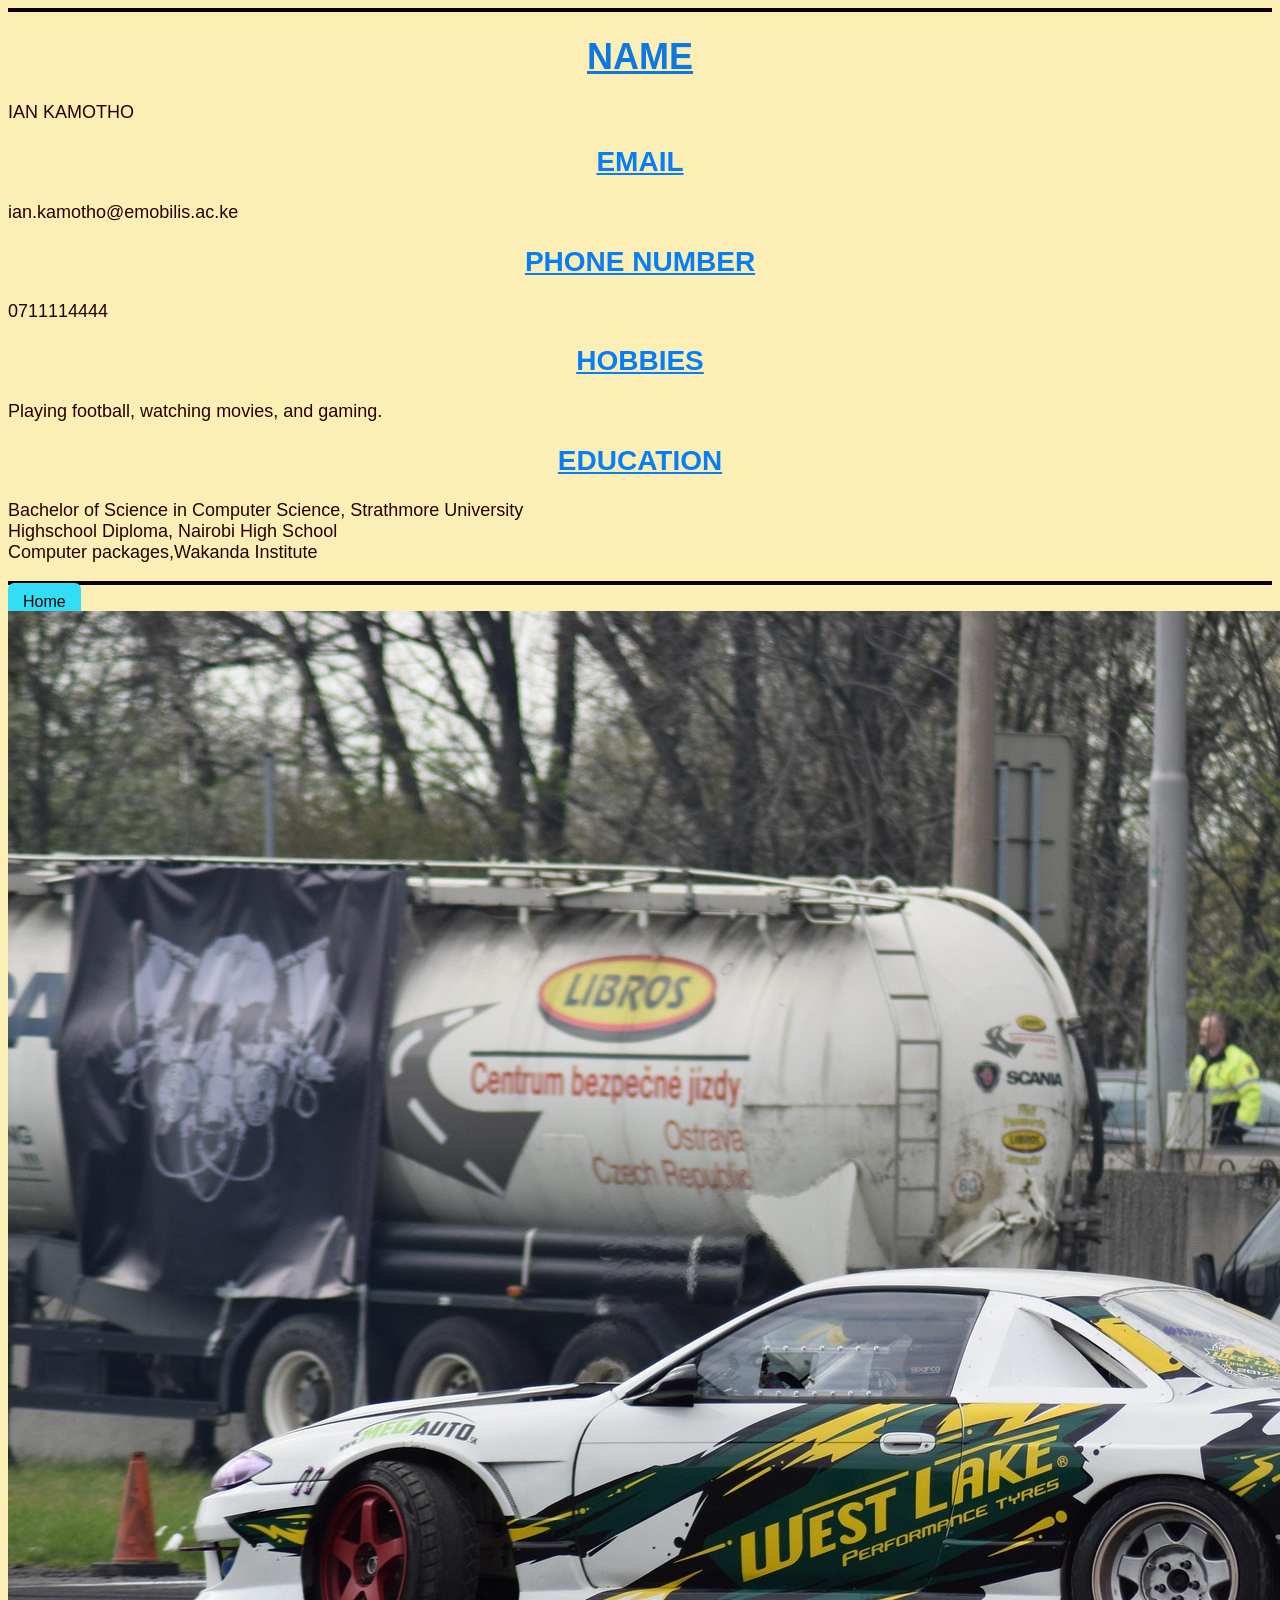
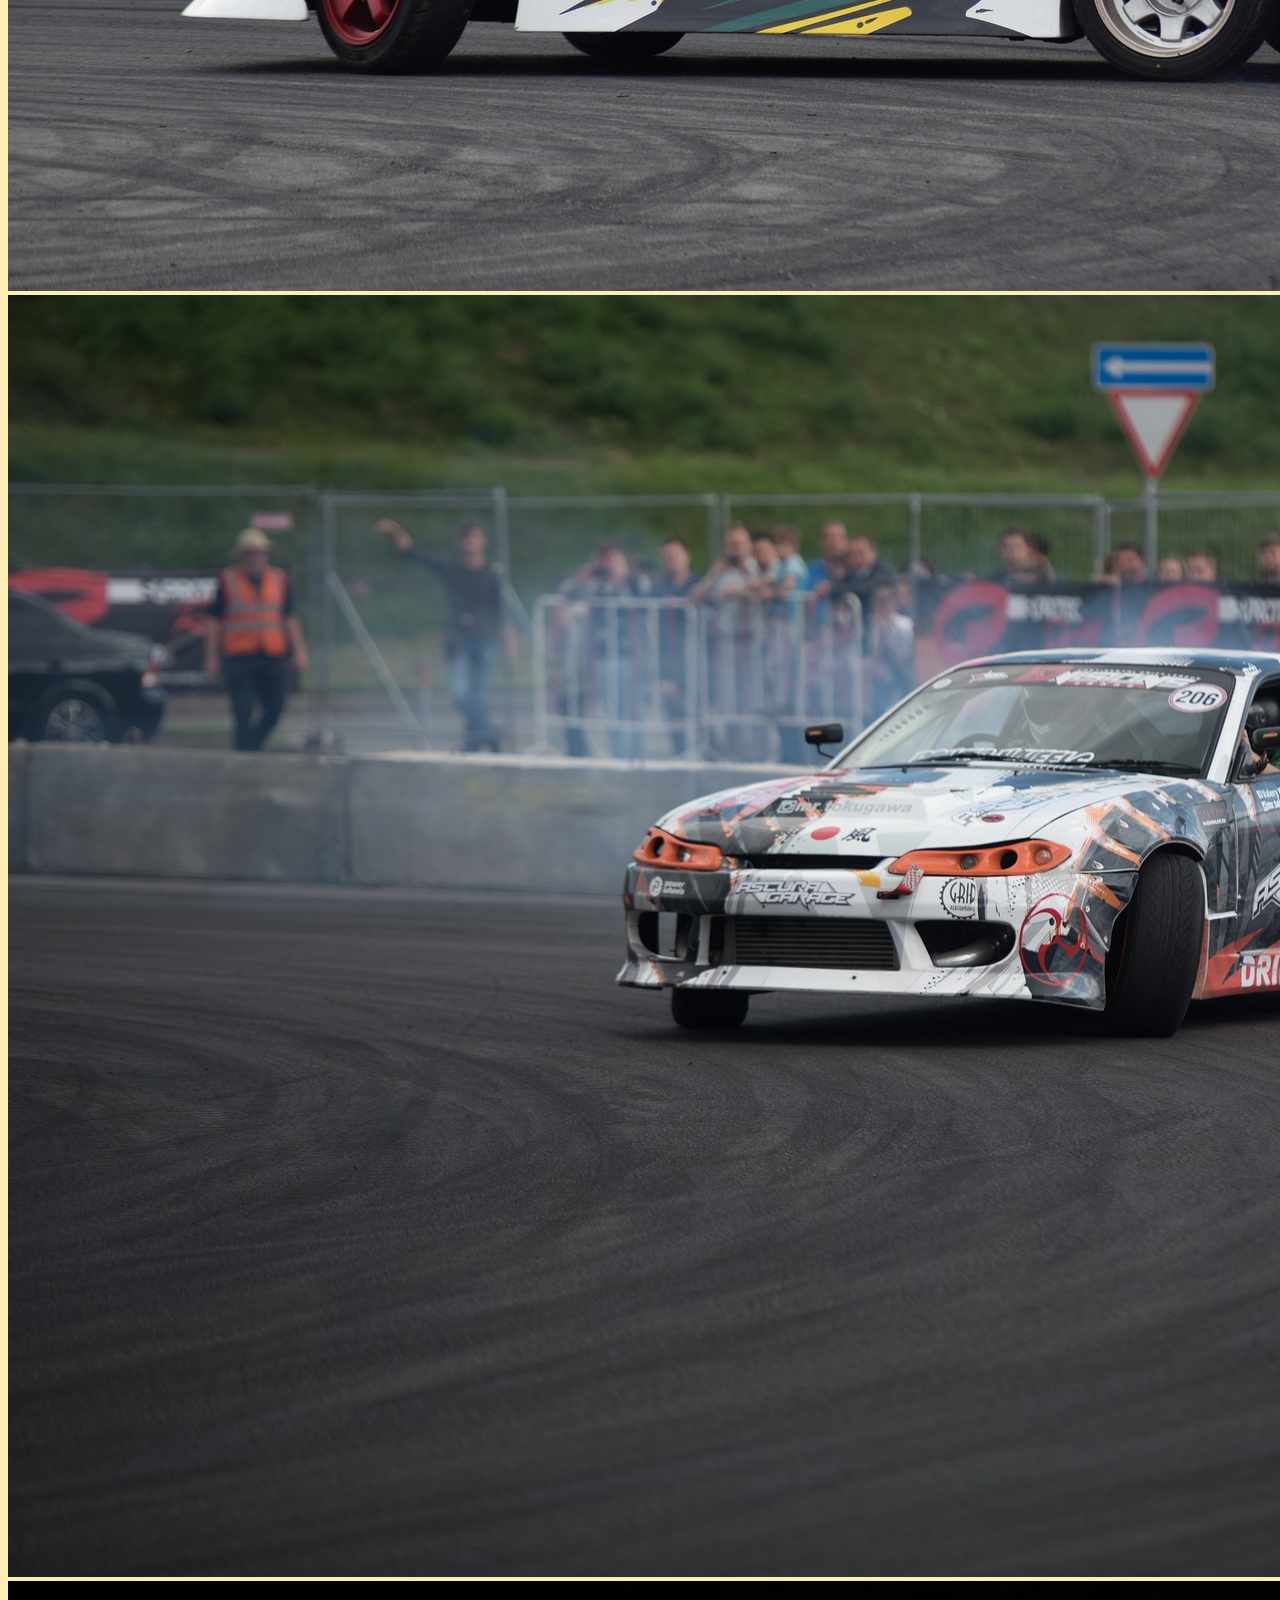
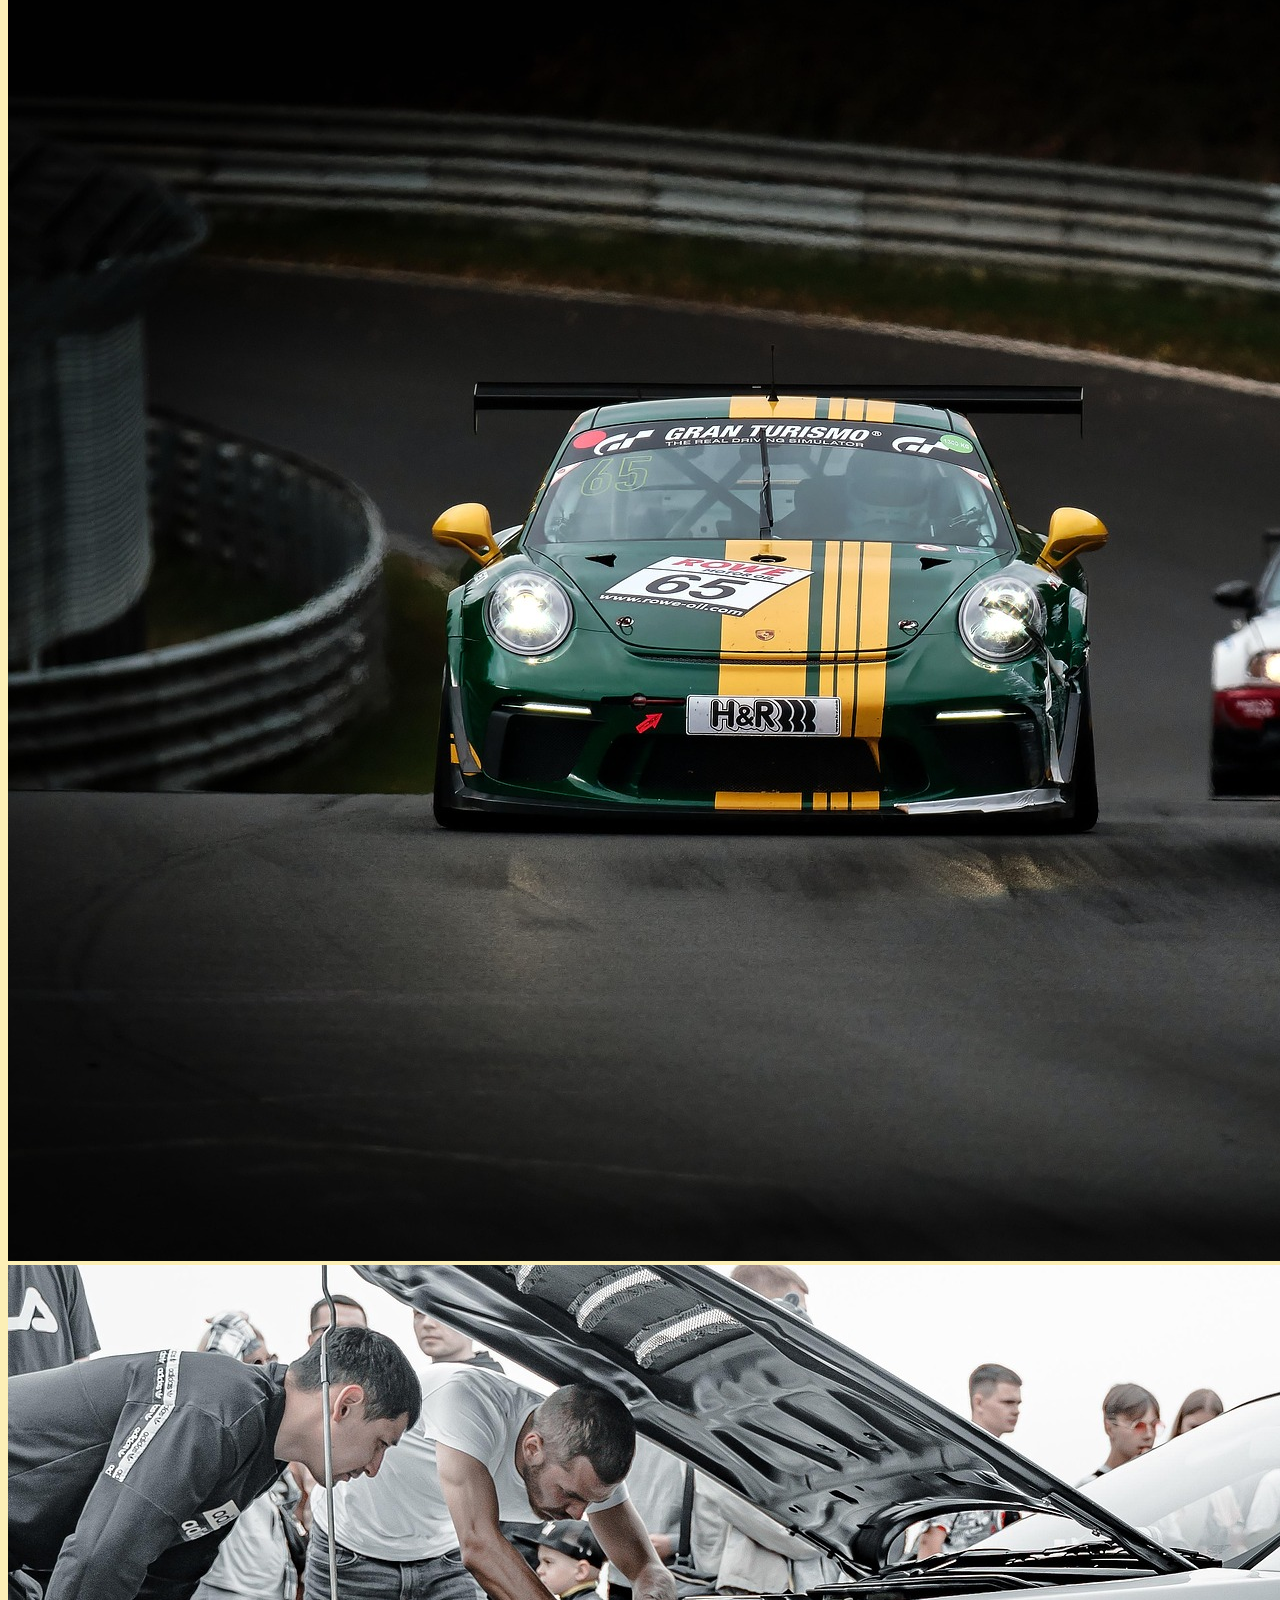
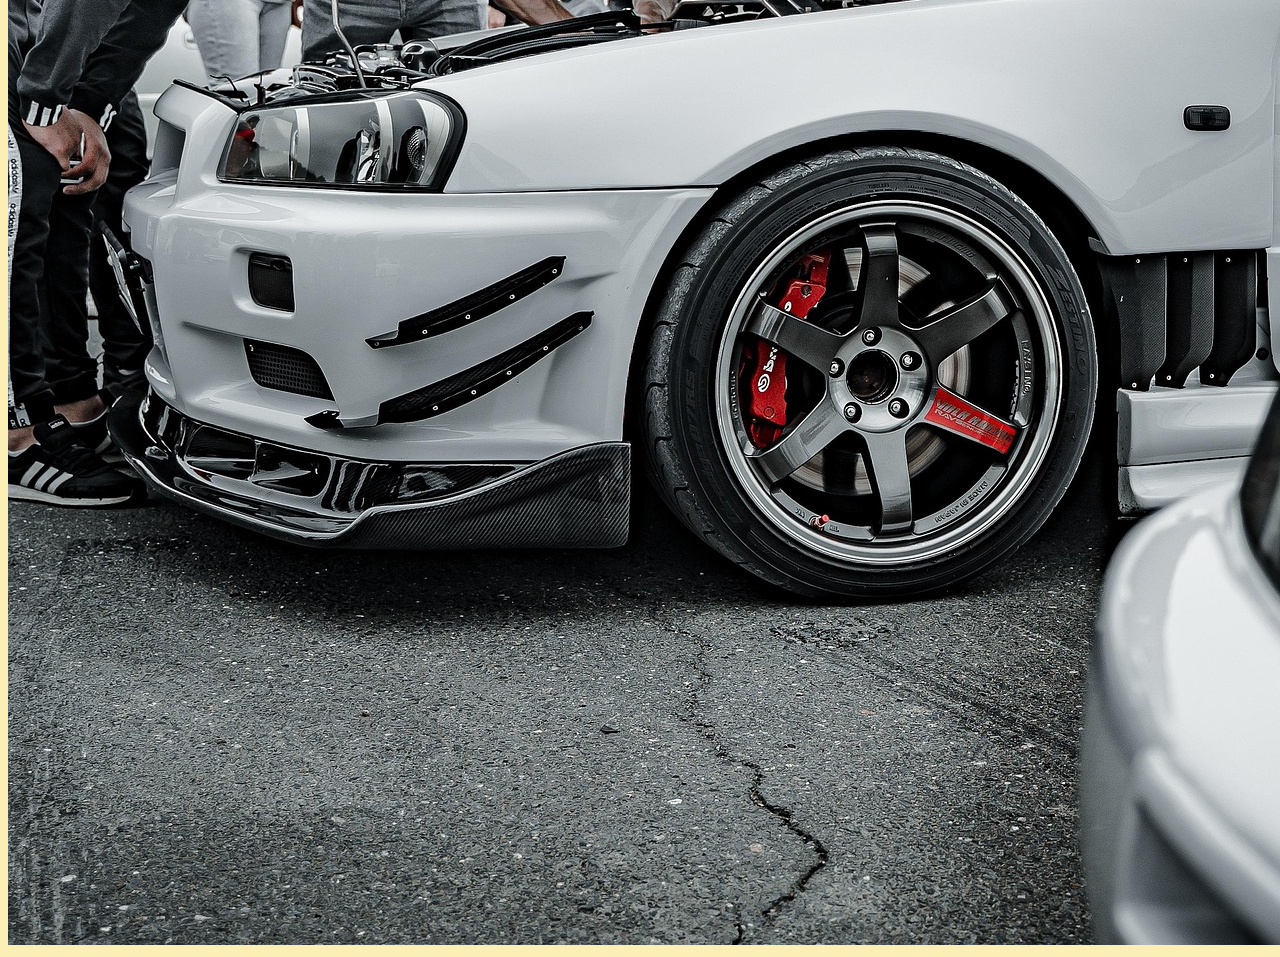
==== about.html @ 9a80923a "first commit" ====
<!DOCTYPE html>
<html lang="en">
<head>
    <meta charset="UTF-8">
    <meta name="viewport" content="width=device-width, initial-scale=1.0">
    <title>Personal Profile</title>
    <link rel="stylesheet" href="assets/styles/main.css">    
</head>
<body class="body">
    <hr>
    <h1 class="name">NAME</h1>
        <p class="p1">IAN KAMOTHO</p>
    <h2 class="email">EMAIL</h2>
    <p class="p1">ian.kamotho@emobilis.ac.ke</p>
    <h2 class="phone">PHONE NUMBER</h2>
    <p class="p1">0711114444</p>
    <h2 class="hobbies">HOBBIES</h2>
    <p class="p1">Playing football, watching movies, and gaming.</p>
    <h2 class="education">EDUCATION</h2>
    <p class="p1">Bachelor of Science in Computer Science, Strathmore University <br> Highschool Diploma, Nairobi High School<br> Computer packages,Wakanda Institute</p>
    <hr>
    <a class="home" href="index.html">Home</a>
    <img src="assets/images/danrais-nissan-4769222_1920.jpg" alt="" srcset="">
    <img src="assets/images/stocksnap-car-2592426_1920.jpg" alt="" srcset="">
    <img src="assets/images/mibro-race-car-7624025_1920.jpg" alt="" srcset="">
    <img src="assets/images/reflex_production-skyline-7279985_1920.jpg" alt="" srcset="">
    </body>
</html>
---- assets/styles/main.css ----
body{
    font-family:'Franklin Gothic Medium', 'Arial Narrow', Arial, sans-serif, 'Arial Narrow';
    background-color: rgb(143, 65, 143);
}
h1{
    color:antiquewhite;
    text-align: center;
    text-decoration: underline;
} 
h2{
    color:rgb(247, 244, 242);
    text-align: center;
}   
h3{
    color:rgb(206, 205, 202);
    text-align: center;
}
p{
    color:seashell;
    font-size:20px;
    
}
a{
    text-decoration: none;
    color:rgb(3, 2, 0);
    background-color: rgb(49, 222, 245);
    margin-right: 10px;
    padding: 10px 15px 10px 15px;
    border-radius: 6px;
}
a:hover{
    background-color: rgb(252, 207, 116);
}
hr{
    border: 2px solid rgb(12, 0, 0);
}
.body{
    font-family:'Franklin Gothic Medium', 'Arial Narrow', Arial, sans-serif;
    background-color: #fcefb6;
}
.name{
    color: #0d78e4;
font-size: 36px;
text-decoration: underline;
}
.email{
    color: #067ef7;
    font-size: 28px;
    text-decoration: underline;

}
.email{
    color: #067ef7;
    font-size: 28px;
    text-decoration: underline;
}
.phone{
    color: #067ef7;
    font-size: 28px;
    text-decoration: underline;
}
.hobbies{
    color: #067ef7;
    font-size: 28px;
    text-decoration: underline;
}
.education{
    color: #067ef7;
    font-size: 28px;
    text-decoration: underline;
}
.p1{
    color: #290101;
    font-size: 18px;
}
.carousel-inner{
    height: 600px;
}
.carousel-item img{
    height: 600px;
    width: 100%;
    object-fit: cover;
}
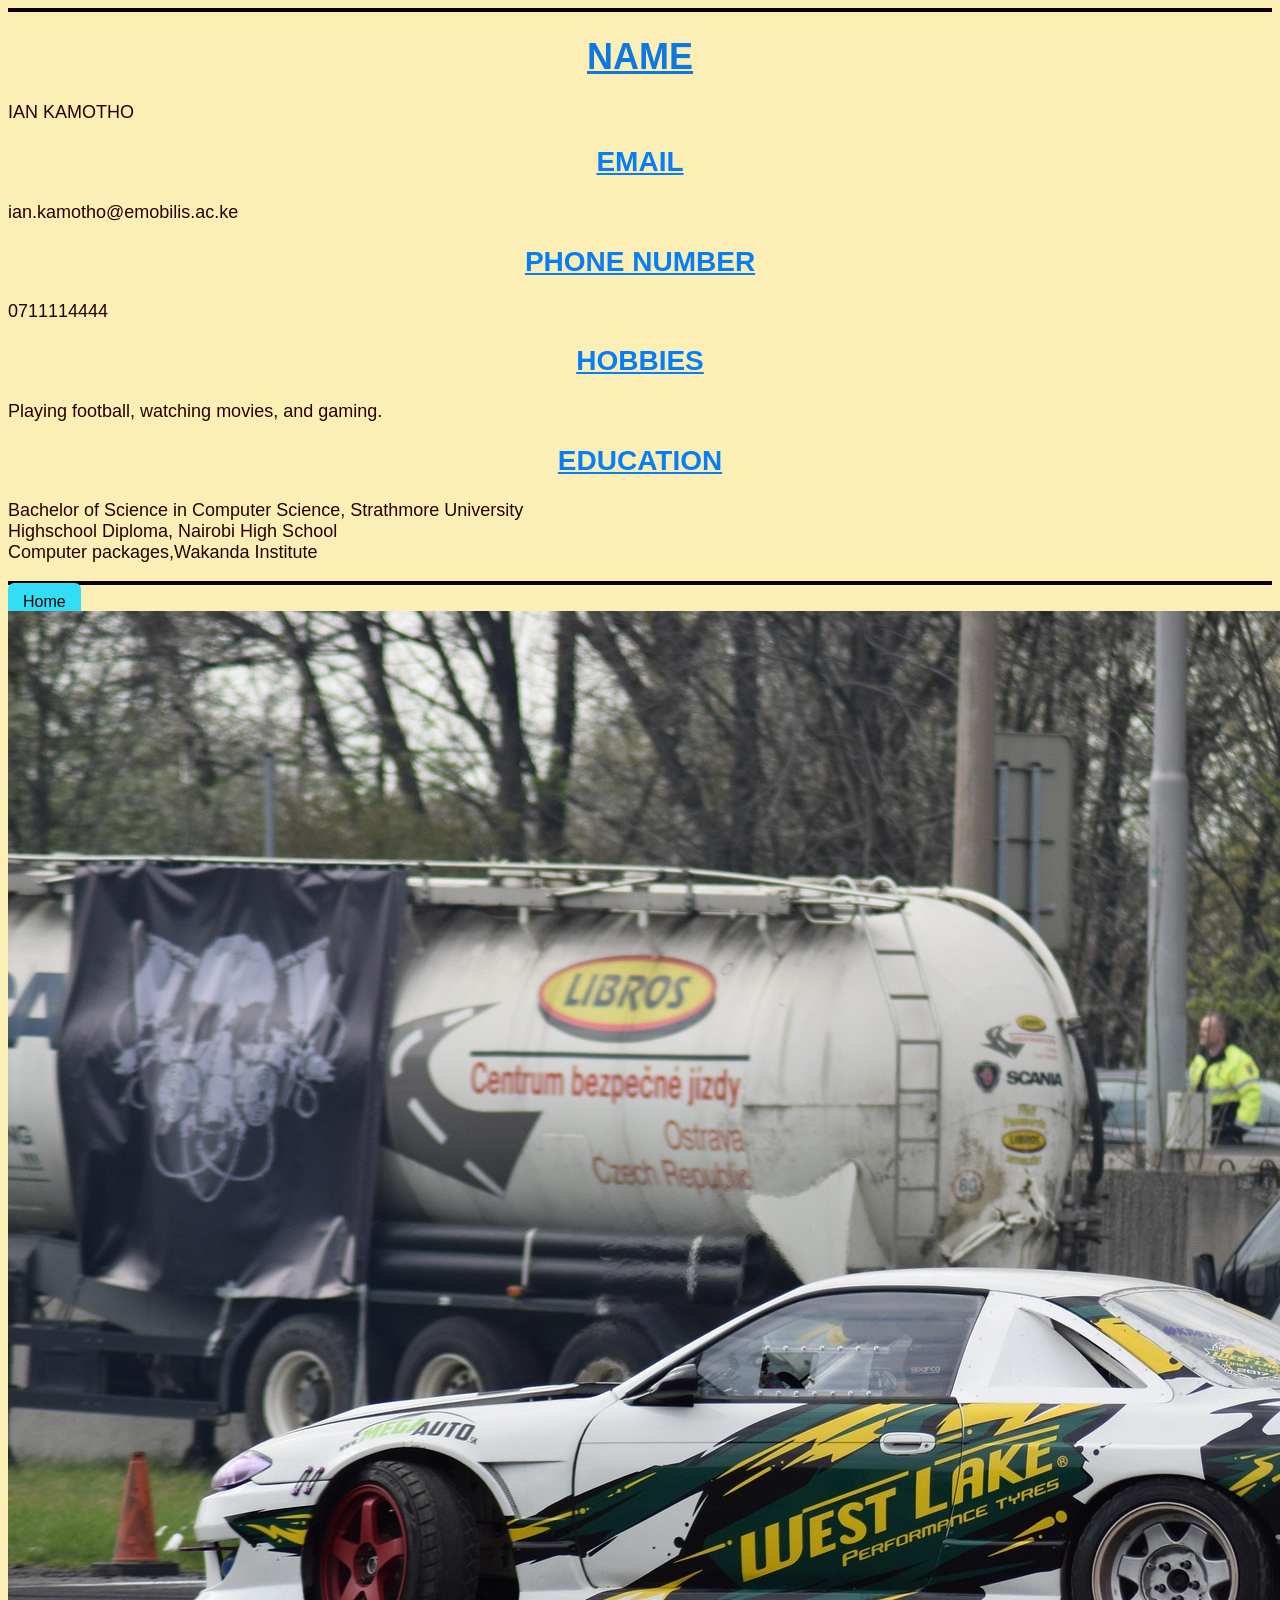
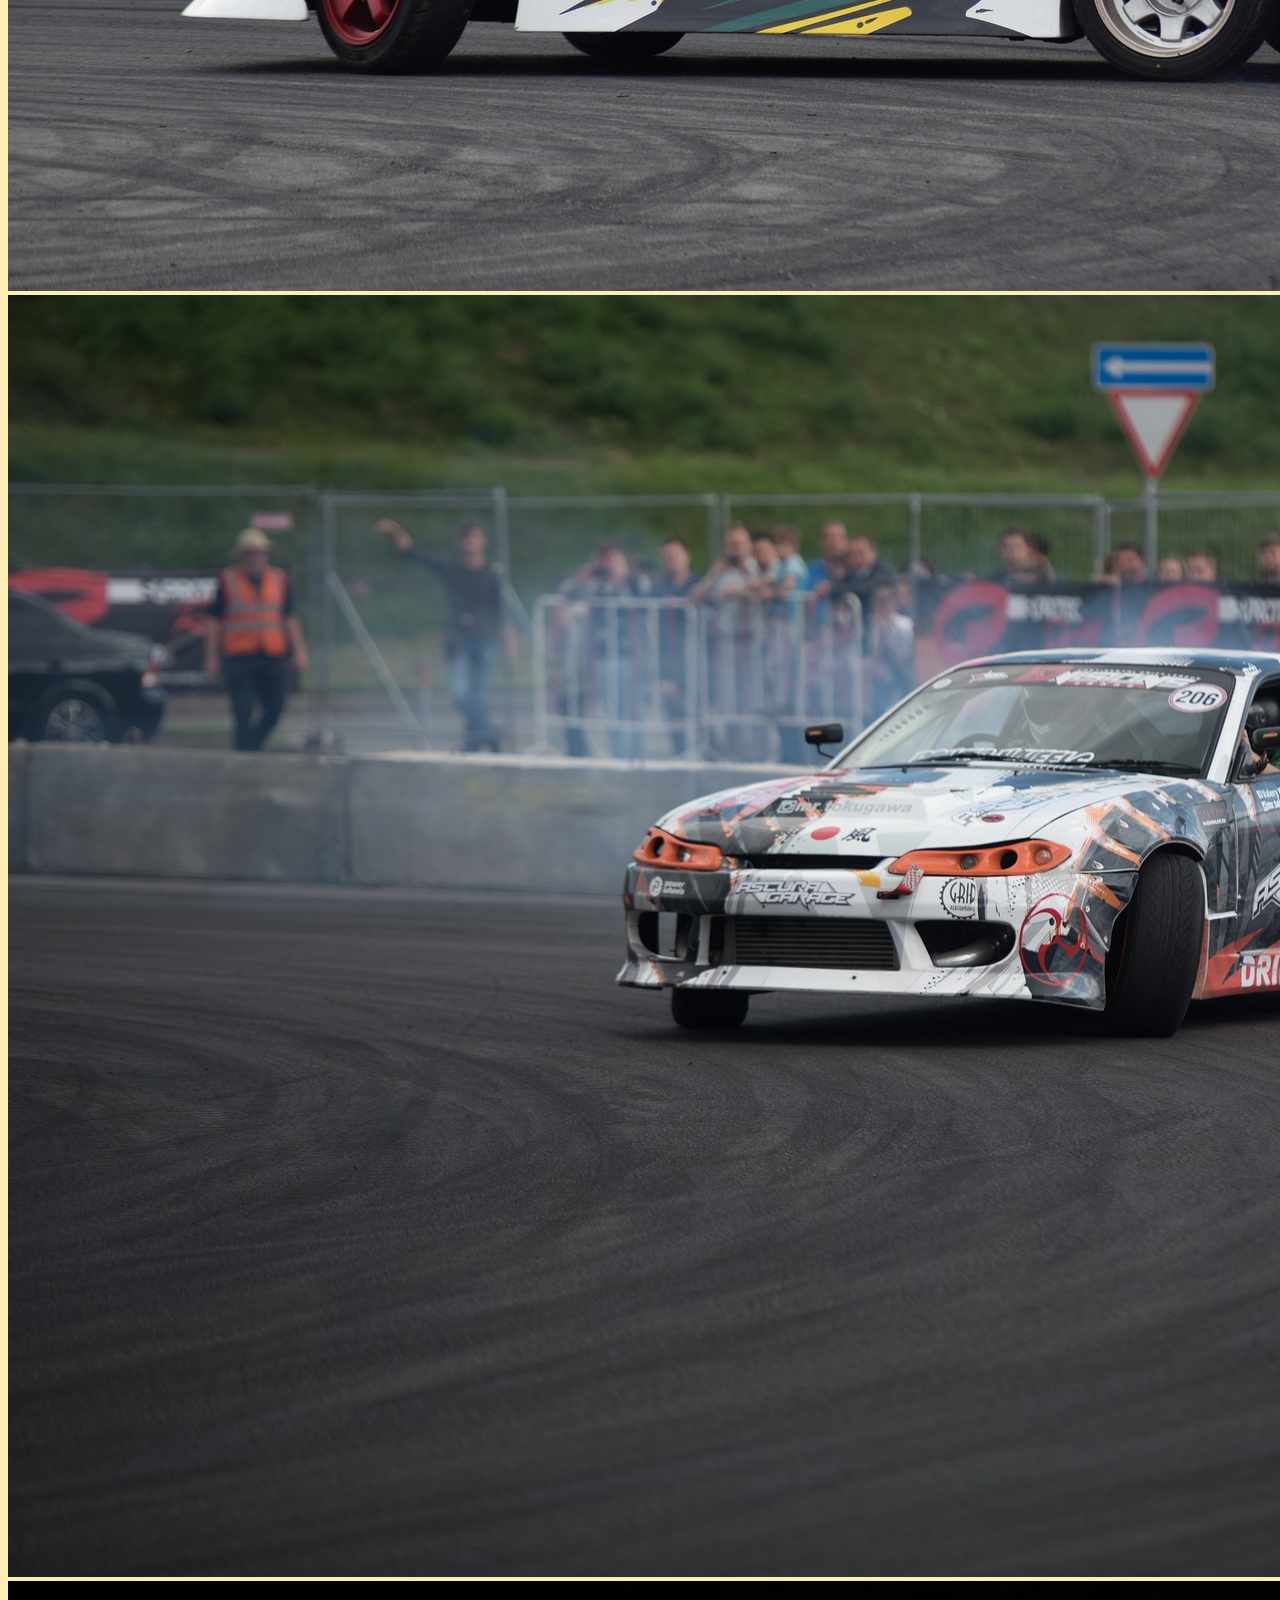
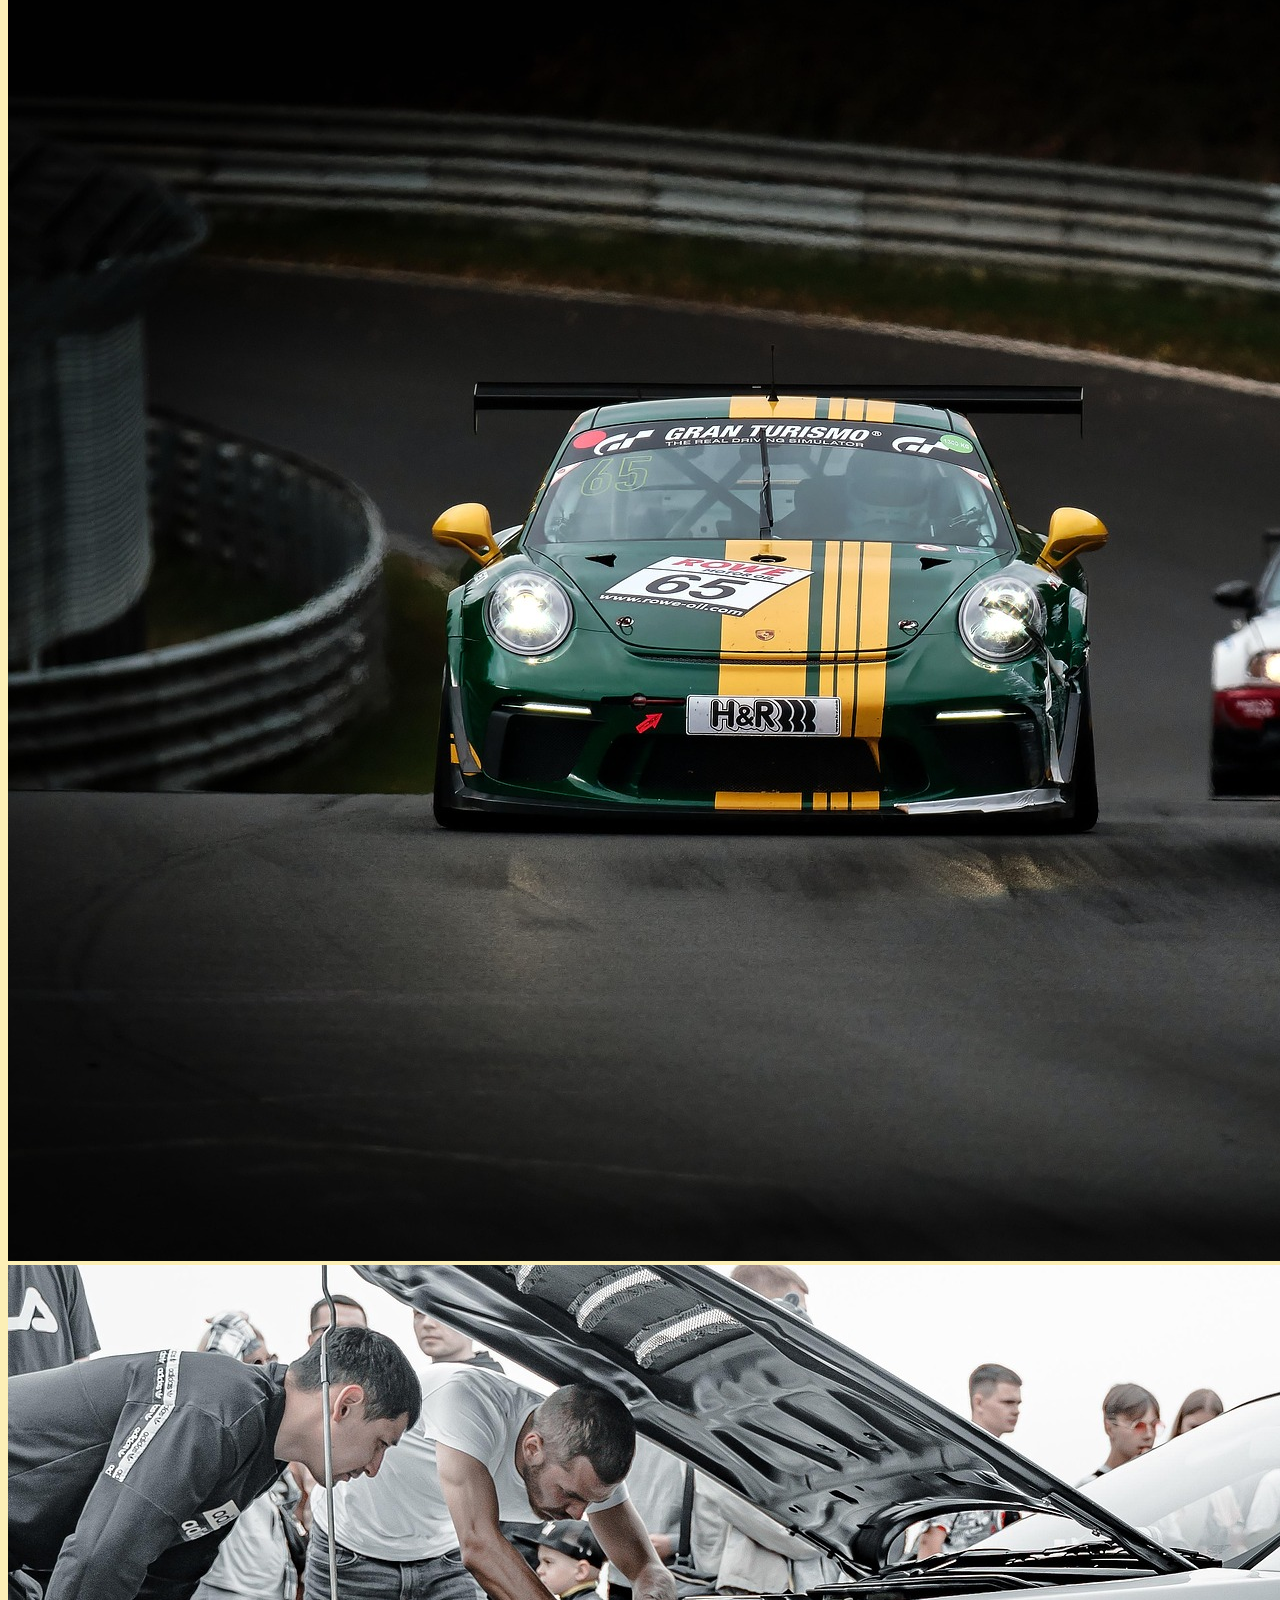
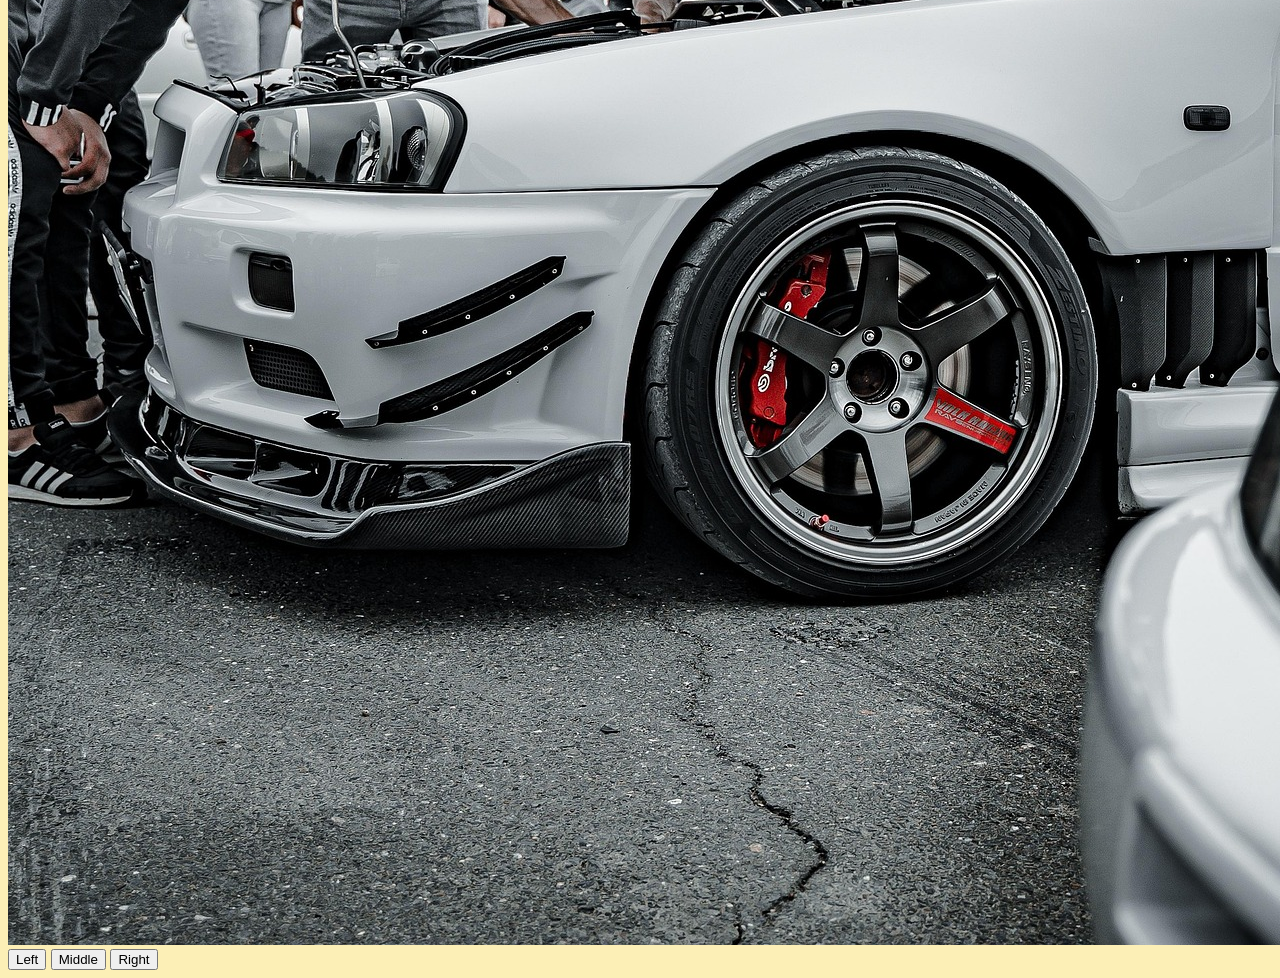
==== commit c8701e97: "third commit" ====
--- a/about.html
+++ b/about.html
@@ -24,5 +24,10 @@
     <img src="assets/images/stocksnap-car-2592426_1920.jpg" alt="" srcset="">
     <img src="assets/images/mibro-race-car-7624025_1920.jpg" alt="" srcset="">
     <img src="assets/images/reflex_production-skyline-7279985_1920.jpg" alt="" srcset="">
+    <div class="btn-group" role="group" aria-label="Basic example">
+  <button type="button" class="btn btn-primary">Left</button>
+  <button type="button" class="btn btn-primary">Middle</button>
+  <button type="button" class="btn btn-primary">Right</button>
+</div>
     </body>
 </html>
